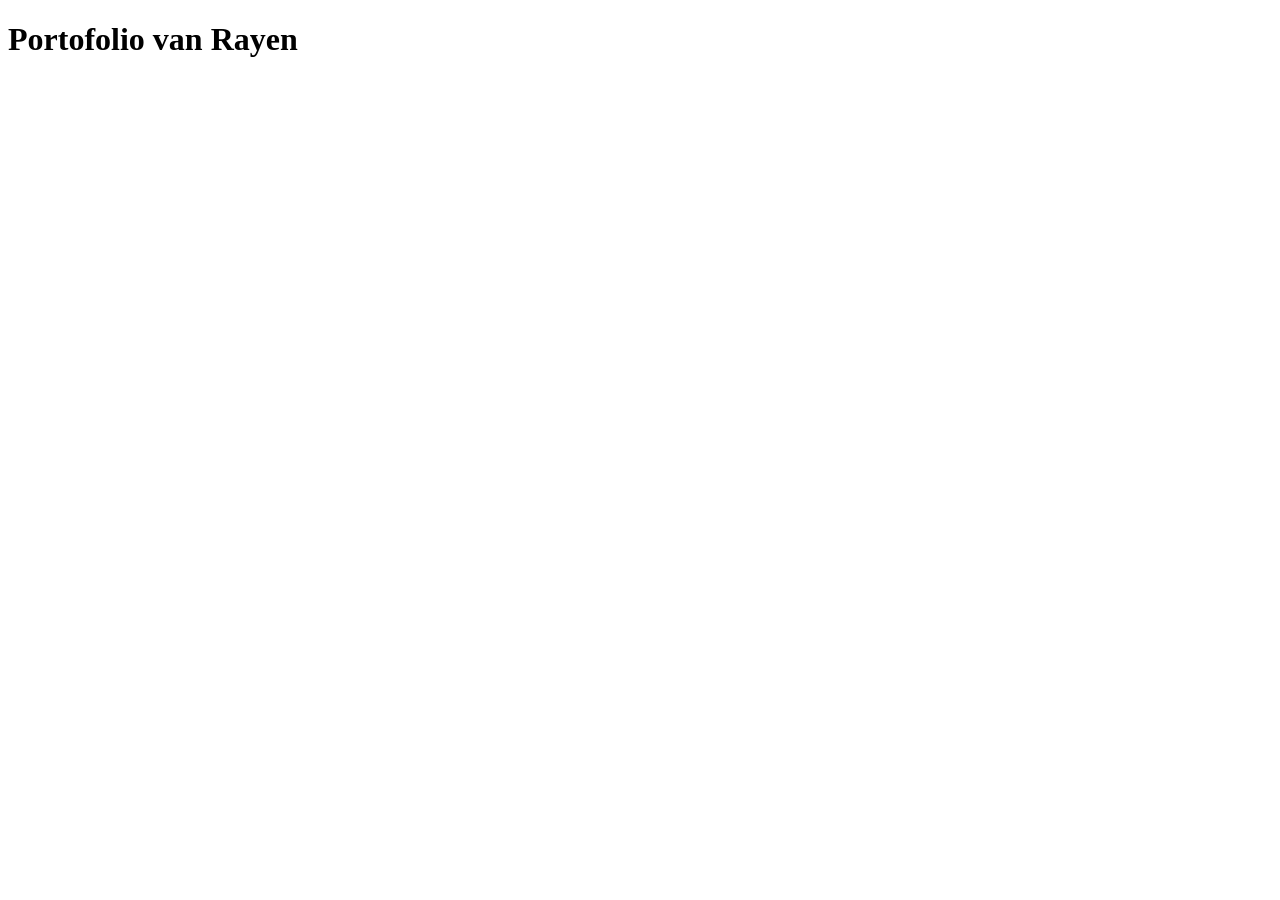
==== index.html @ 38b1db2f "Made index.html" ====
<!DOCTYPE html>
<html lang="en">
<head>
    <meta charset="UTF-8">
    <meta name="viewport" content="width=device-width, initial-scale=1.0">
    <title>Document</title>
</head>
<body>
    <h1>Portofolio van Rayen</h1>
</body>
</html>
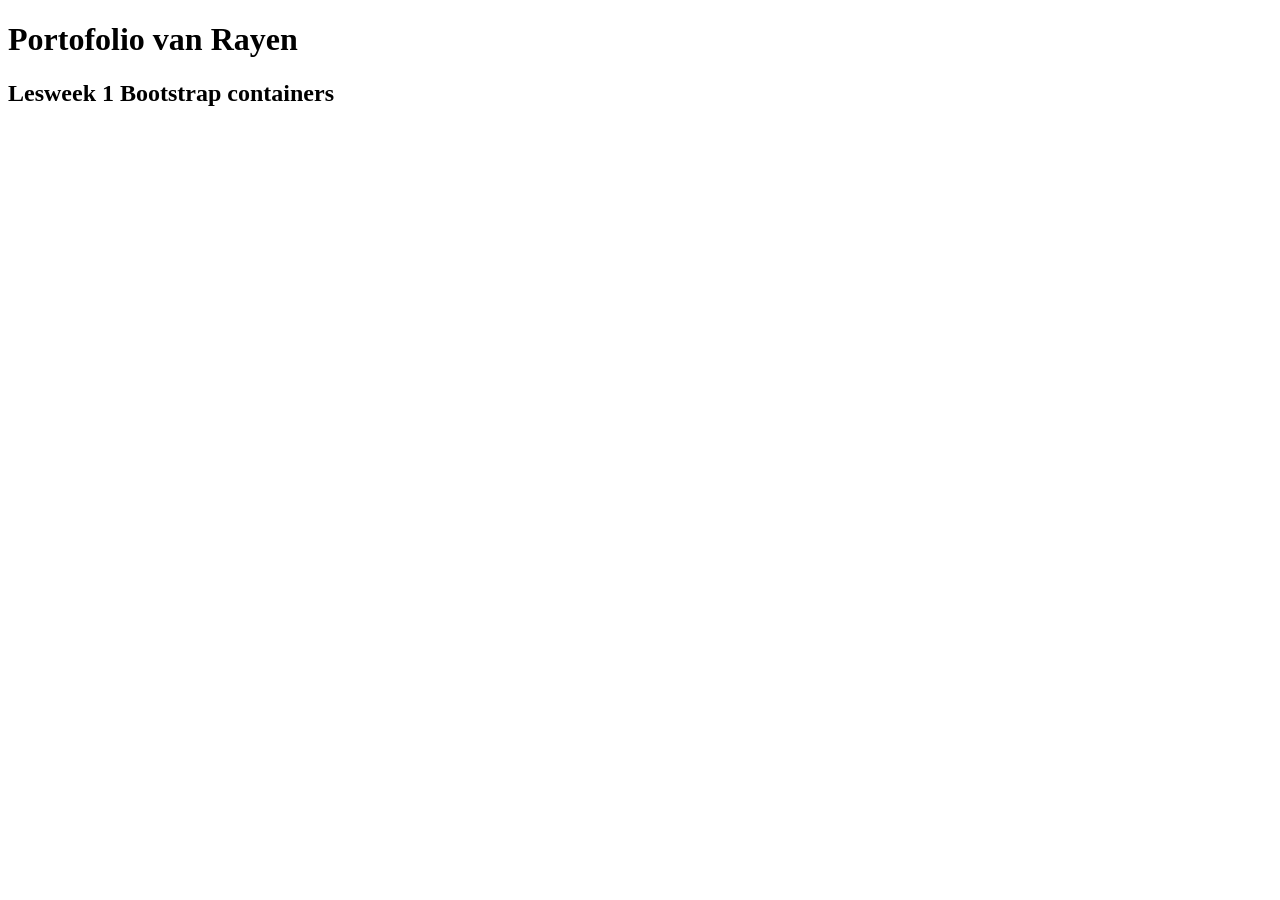
==== commit d6c1ea30: "added h2" ====
--- a/index.html
+++ b/index.html
@@ -7,5 +7,6 @@
 </head>
 <body>
     <h1>Portofolio van Rayen</h1>
+    <h2>Lesweek 1  Bootstrap containers</h2>
 </body>
 </html>
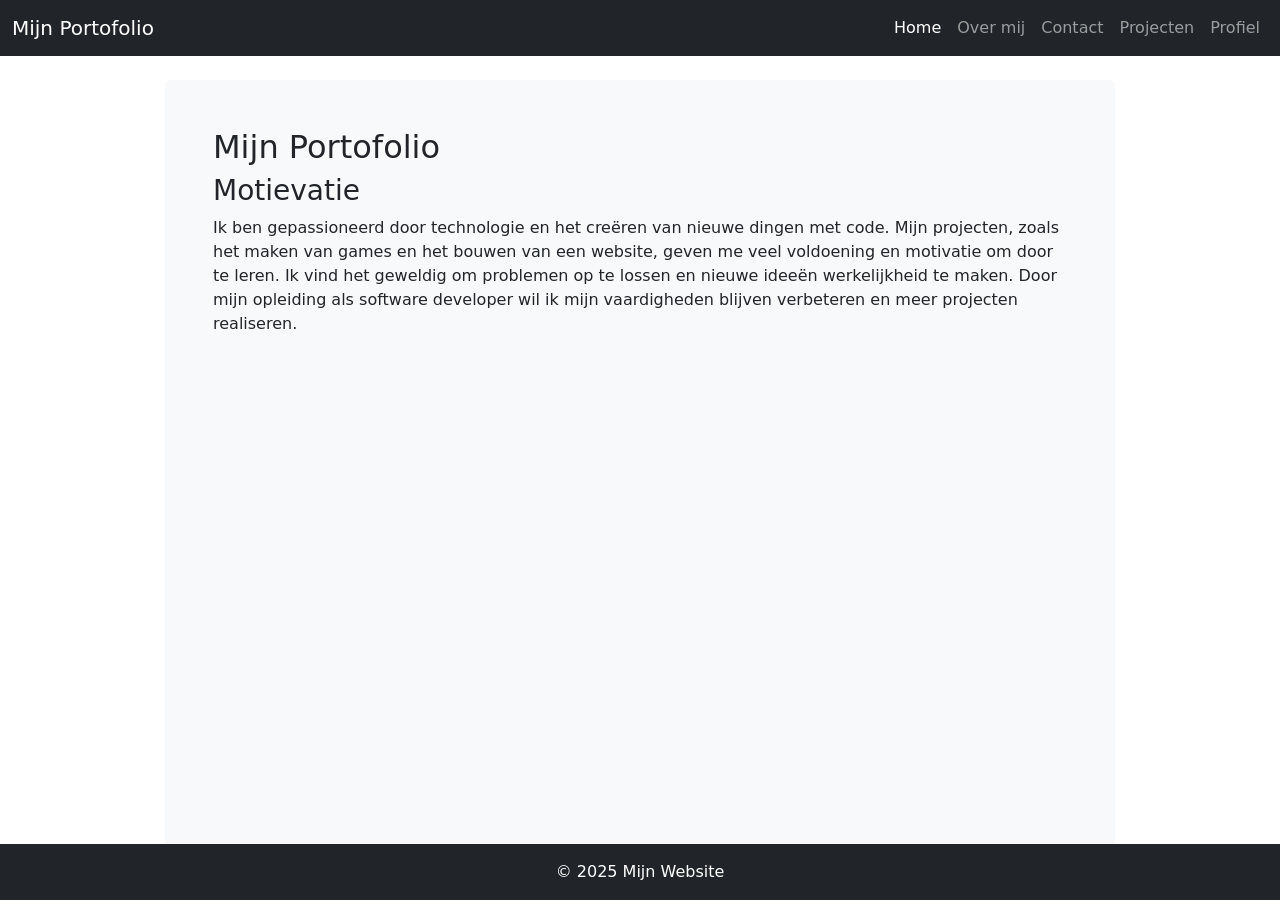
==== commit c8c994cb: "removed folder" ====
--- a/index.html
+++ b/index.html
@@ -1,12 +1,59 @@
 <!DOCTYPE html>
-<html lang="en">
+<html lang="nl">
 <head>
-    <meta charset="UTF-8">
-    <meta name="viewport" content="width=device-width, initial-scale=1.0">
-    <title>Document</title>
+  <meta charset="UTF-8">
+  <meta name="viewport" content="width=device-width, initial-scale=1.0">
+  <title>Mijn Website</title>
+  
+  <link href="https://cdn.jsdelivr.net/npm/bootstrap@5.3.0/dist/css/bootstrap.min.css" rel="stylesheet">
+  <link rel="stylesheet" href="css/style.css">
 </head>
 <body>
-    <h1>Portofolio van Rayen</h1>
-    <h2>Lesweek 1  Bootstrap containers</h2>
+ 
+  <nav class="navbar navbar-expand-lg navbar-dark bg-dark">
+    <div class="container-fluid">
+      <a class="navbar-brand" href="index.html">Mijn Portofolio</a>
+      <button class="navbar-toggler" type="button" data-bs-toggle="collapse" data-bs-target="#navbarNav" aria-controls="navbarNav" aria-expanded="false" aria-label="Toggle navigation">
+        <span class="navbar-toggler-icon"></span>
+      </button>
+      <div class="collapse navbar-collapse" id="navbarNav">
+        <ul class="navbar-nav ms-auto">
+          <li class="nav-item">
+            <a class="nav-link active" aria-current="page" href="index.html">Home</a>
+          </li>
+          <li class="nav-item">
+            <a class="nav-link" href="about.html">Over mij</a>
+          </li>
+          <li class="nav-item">
+            <a class="nav-link" href="contact.html">Contact</a>
+          </li>
+          <li class="nav-item">
+            <a class="nav-link" href="Projecten.html">Projecten</a>
+          </li>
+          <li class="nav-item">
+            <a class="nav-link" href="profile.html">Profiel</a>
+          </li>
+        </ul>
+      </div>
+    </div>
+  </nav>
+
+  <main class="container my-4">
+    <div class="row justify-content-center">
+      <section class="box1 col-lg-10 col-md-12 bg-light p-5 rounded">
+        <h2>Mijn Portofolio</h2>
+        <h3>Motievatie</h3>
+        <p> Ik ben gepassioneerd door technologie en het creëren van nieuwe dingen met code. Mijn projecten, zoals het maken van games en het bouwen van een website, geven me veel voldoening en motivatie om door te leren. Ik vind het geweldig om problemen op te lossen en nieuwe ideeën werkelijkheid te maken. Door mijn opleiding als software developer wil ik mijn vaardigheden blijven verbeteren en meer projecten realiseren. </p>
+      </section>
+    </div>
+  </main>
+
+  <footer class="bg-dark text-white text-center py-3 fixed-bottom">
+    <p class="mb-0">&copy; 2025 Mijn Website</p>
+  </footer>
+
+  <script src="js/main.js"></script>
+  <!-- Bootstrap JS Bundle CDN -->
+  <script src="https://cdn.jsdelivr.net/npm/bootstrap@5.3.0/dist/js/bootstrap.bundle.min.js"></script>
 </body>
-</html>+</html>
--- a/css/style.css
+++ b/css/style.css
@@ -0,0 +1,21 @@
+.content {
+    background-color: beige;
+    padding: 10px;
+    border-radius: 8px;
+}
+
+.sidebar {
+    background-color: beige;
+    padding: 20px;
+    border-radius: 8px;
+    border: 2px solid rgb(63, 43, 13);
+}
+
+.img {
+    height: auto;
+    max-width: 100%;
+}
+
+.box1{
+height: 800px;
+}
